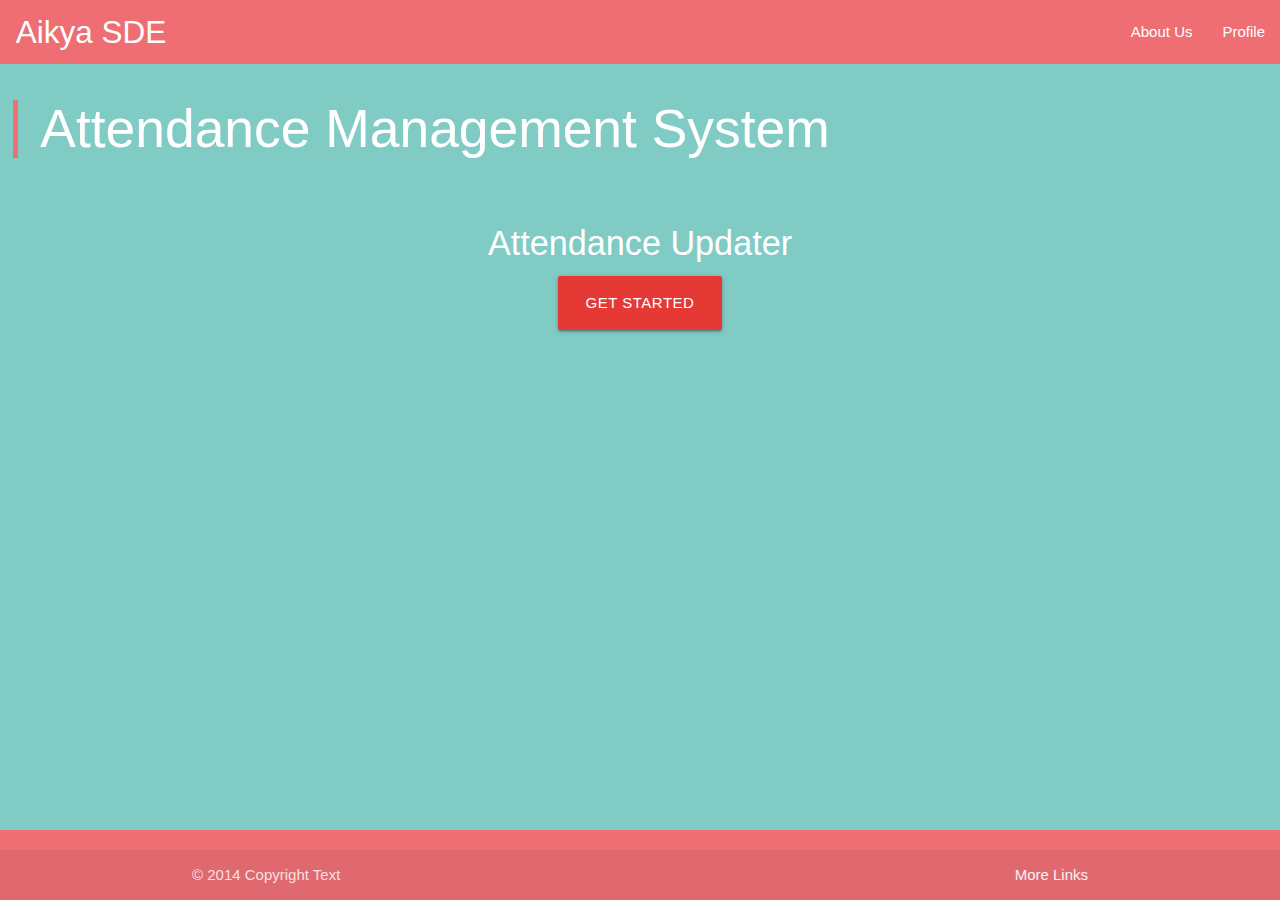
==== index.html @ 034b89ab "initial-commit" ====
<!DOCTYPE html>
<html lang="en">

<head>
  <meta charset="UTF-8">
  <meta name="viewport" content="width=device-width, initial-scale=1.0">
  <meta http-equiv="X-UA-Compatible" content="ie=edge">
  <title>Landing Page</title>

  <link href="./styles/materialize/css/materialize.min.css" type="text/css" rel="stylesheet" media="screen,projection" />
  <link href="./styles/main.css" type="text/css" rel="stylesheet" media="screen,projection" />
  <link href="./styles/Index_styles.css" type="text/css" rel="stylesheet" media="screen,projection" />
  <link href="https://fonts.googleapis.com/icon?family=Material+Icons"
      rel="stylesheet">

</head>

<body>

  <!-- Dropdown Structure -->
  <ul id="dropdown1" class="dropdown-content">
    <li>
      <a href="./views/teachers_login.html">Log In</a>
    </li>
    <li>
      <a href="#!">Sign Up</a>
    </li>
    <li class="divider"></li>
    <li>
      <a href="#!">Sign Out</a>
    </li>
  </ul>
  <nav>
    <div class="nav-wrapper">
      <a href="#" data-target="slide-out" class="sidenav-trigger">
        <i class="material-icons">menu</i>
      </a>
      <a href="#!" class="brand-logo"> &nbsp; Aikya SDE</a>
      <ul class="right hide-on-med-and-down">
        <li>
          <a href="#">About Us</a>
        </li>

        <!-- Dropdown Trigger -->
        <li>
          <a class="dropdown-trigger" href="#!" data-target="dropdown1">Profile</a>
        </li>
      </ul>
    </div>
  </nav>

  <ul id="slide-out" class="sidenav">
    <li>
      <div class="user-view">
        <div class="background">
          <img src="">
        </div>
        <a href="#user">
          <img class="circle" src="No-Picture.jpg">
        </a>
        <a href="#name">
          <span class="black-text name">John Doe</span>
        </a>
        <a href="#email">
          <span class="black-text email">doe.johnjohn@gmail.com</span>
        </a>
      </div>
    </li>
    <li>
      <a href="#!">
        <i class="material-icons">cloud</i><strong>My Profile</strong></a>
    </li>
    <li>
      <a href="./views/teachers_login.html">Login</a>
    </li>
    <li>
      <div class="divider"></div>
    </li>
    <li>
      <a class="subheader">Sign Up</a>
    </li>
    <li>
      <a class="waves-effect" href="#!">Sign Out</a>
    </li>
  </ul>


  <main class=" teal lighten-3">
    <h2 class="white-text head-text"><blockquote><strong> Attendance Management System</strong></blockquote></h2>
    <br>
    <h4 class="info-text white-text">Attendance Updater</h4>
    <div class="btn-wrapper">
    <a class="waves-effect waves-light btn-large red darken-1 get-started-btn">Get Started</a>
      </div>
  </main>

  

  <!-- Footer Starts here -->


  <footer class="page-footer">
    <div class="footer-copyright">
      <div class="container">
        © 2014 Copyright Text
        <a class="grey-text text-lighten-4 right" href="#!">More Links</a>
      </div>
    </div>
  </footer>



  <!--  #Scripts -->
  <script src="./scripts/vendor_scripts/jquery-3.3.1.js"></script>
  <script src="./styles/materialize/js/materialize.min.js"></script>
  <script src="scripts/script.js"></script>
  <script src="scripts/index_script.js"></script>

</body>

</html>
---- styles/main.css ----
/*
 Styles specific to global DOM elements like NavBar and Footer
    i.e which remains same in every page
*/

body {
  display: flex;
  min-height: 100vh;
  flex-direction: column;
}

main {
  flex: 1 0 auto;
}
---- styles/Index_styles.css ----
/*
 Styles specific to index.html
*/

.head-text {
    padding-left: 1%
}

.info-text {
    text-align: center;
}

.btn-wrapper {
    text-align: center;
    padding-bottom: 5%
}
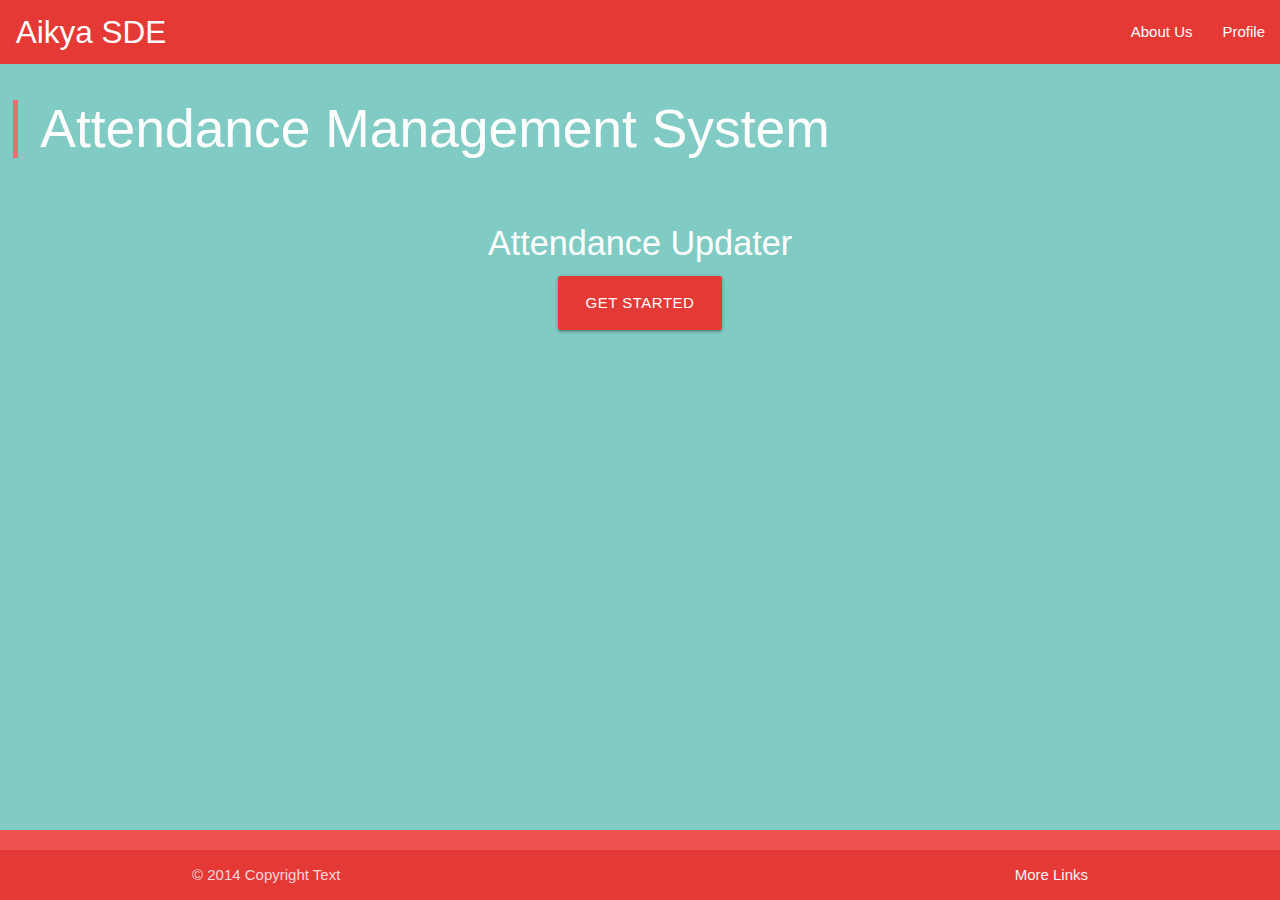
==== commit 395d0fec: "index header alter" ====
--- a/index.html
+++ b/index.html
@@ -31,7 +31,7 @@
     </li>
   </ul>
   <nav>
-    <div class="nav-wrapper">
+    <div class="nav-wrapper red darken-1">
       <a href="#" data-target="slide-out" class="sidenav-trigger">
         <i class="material-icons">menu</i>
       </a>
@@ -99,8 +99,8 @@
   <!-- Footer Starts here -->
 
 
-  <footer class="page-footer">
-    <div class="footer-copyright">
+  <footer class="page-footer red lighten-1">
+    <div class="footer-copyright red darken-1">
       <div class="container">
         © 2014 Copyright Text
         <a class="grey-text text-lighten-4 right" href="#!">More Links</a>
